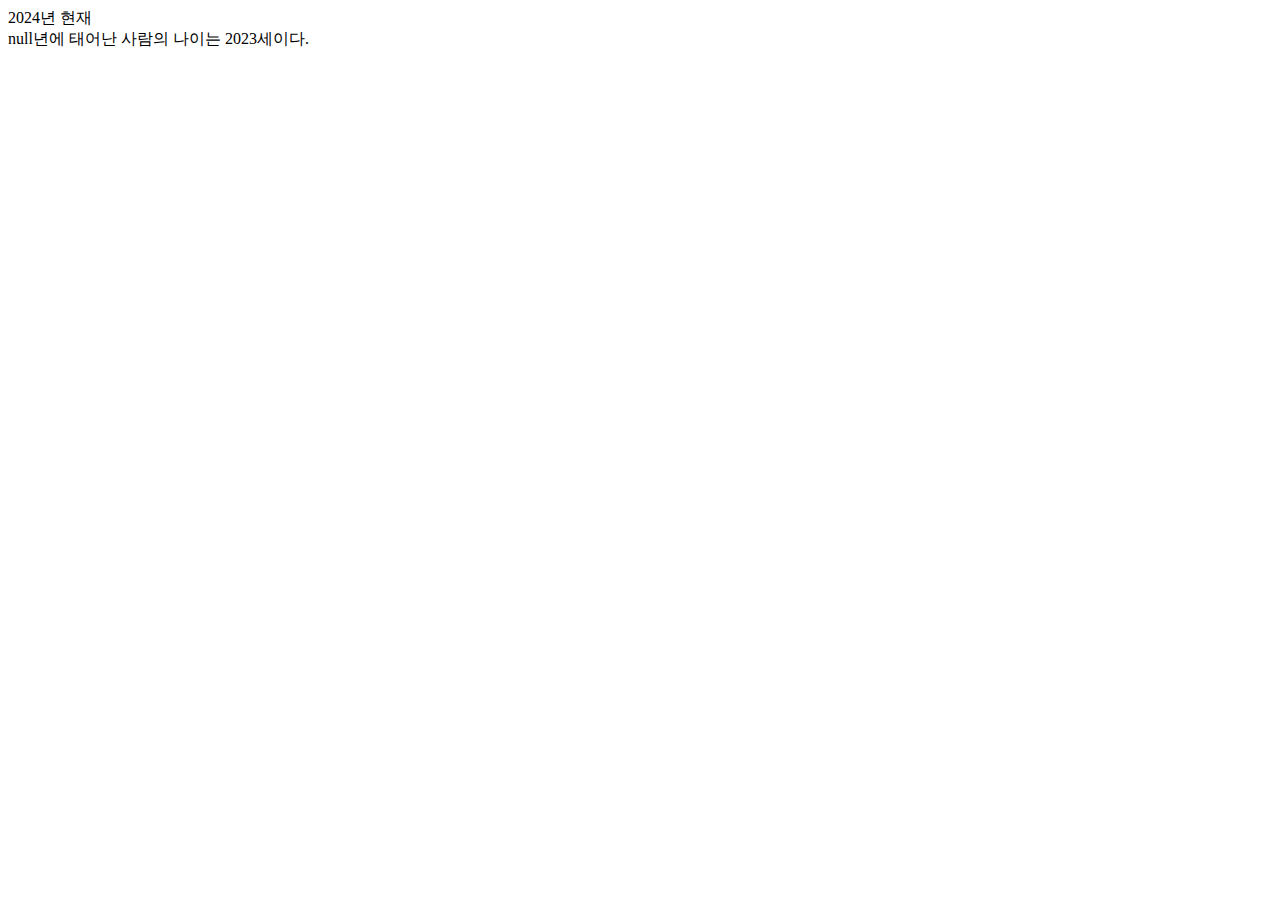
==== html_css_js/ch04/age-result.html @ eff98feb "240123 UPDATED" ====
<!DOCTYPE html>
<html lang="ko">
<head>
    <meta charset="UTF-8">
    <meta name="viewport" content="width=device-width, initial-scale=1.0">
    <title>나이 계산하기</title>
</head>
<body>
    <script>
        var currentYear = 2024;
        var birthYear;
        var age;

        birthYear = prompt("태어난 연도 입력. (예.1985)");
        age = currentYear -birthYear -1;
        document.write(currentYear + "년 현재<br>");
        document.write(birthYear +"년에 태어난 사람의 나이는 " + age +"세이다.");
    </script>
    
</body>
</html>
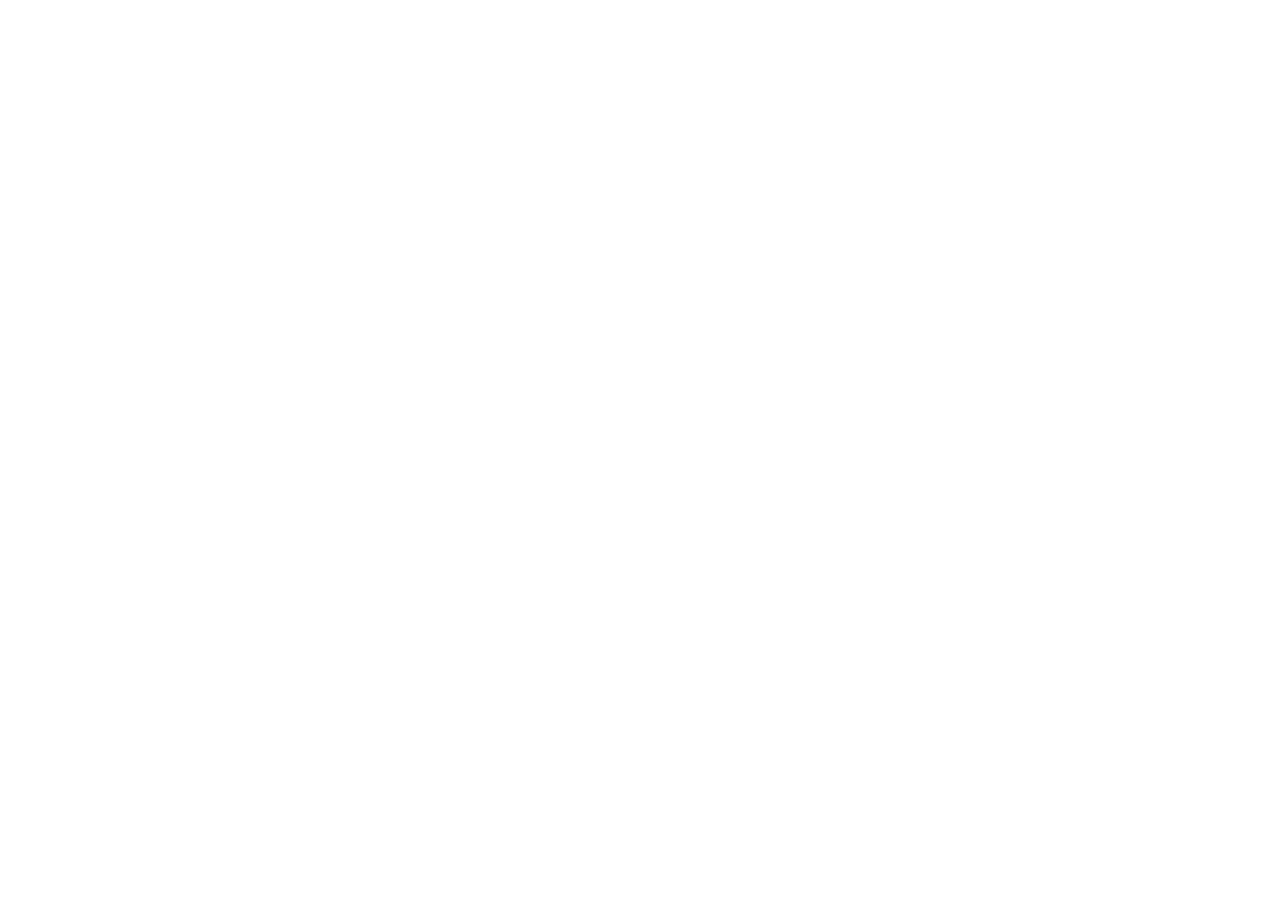
==== commit c8ce8867: "UPDATED : newfiles" ====
--- a/html_css_js/ch04/age-result.html
+++ b/html_css_js/ch04/age-result.html
@@ -12,9 +12,13 @@
         var age;
 
         birthYear = prompt("태어난 연도 입력. (예.1985)");
-        age = currentYear -birthYear -1;
-        document.write(currentYear + "년 현재<br>");
-        document.write(birthYear +"년에 태어난 사람의 나이는 " + age +"세이다.");
+        if (birthYear === null) {
+                alert("입력이 취소되었습니다.");
+        } else {
+            age = currentYear -birthYear -1;
+            document.write(currentYear + "년 현재<br>");
+            document.write(birthYear +"년에 태어난 사람의 나이는 " + age +"세 이다.");
+        }
     </script>
     
 </body>
